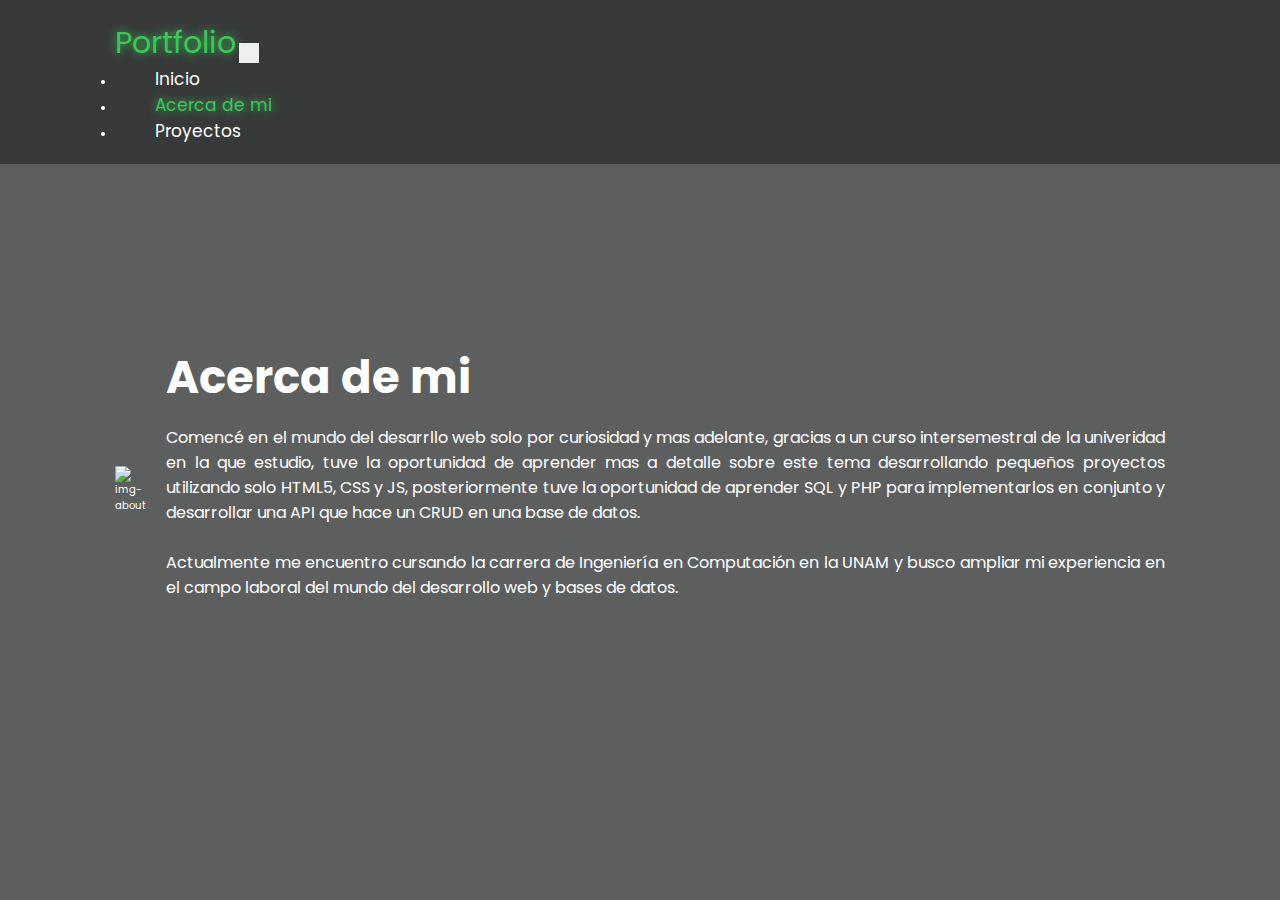
==== about.html @ bb8b2804 "refactor proyect" ====
<!DOCTYPE html>
<html lang="en">
<head>
    <meta charset="utf-8">
    <meta name="viewport" content="width=device-width, initial-scale=1, shrink-to-fit=no">
    <meta name="description" content="Portafolio de proyectos y CV">
    <meta name="author" content="Aleks Ivan Velazquez">

    <title>Inicio</title>

    <!-- bootstrap -->
    <link href="https://cdn.jsdelivr.net/npm/bootstrap@5.0.2/dist/css/bootstrap.min.css" rel="stylesheet" integrity="sha384-EVSTQN3/azprG1Anm3QDgpJLIm9Nao0Yz1ztcQTwFspd3yD65VohhpuuCOmLASjC" crossorigin="anonymous">

    <!-- portafoli0 css -->
    <link rel="stylesheet" href="media/css/estilo_index.css">

    <!-- favicon -->
    <link rel="shortcut icon" href="media/img/favicon.png" type="image/x-icon">

    <!-- iconos -->
    <link rel="stylesheet" href="https://cdnjs.cloudflare.com/ajax/libs/font-awesome/6.4.2/css/all.min.css" integrity="sha512-z3gLpd7yknf1YoNbCzqRKc4qyor8gaKU1qmn+CShxbuBusANI9QpRohGBreCFkKxLhei6S9CQXFEbbKuqLg0DA==" crossorigin="anonymous" referrerpolicy="no-referrer" />

</head>
<body> 
  <!-- navbar -->
  <nav class="navbar navbar-expand-lg fixed-top">
    <div class="container-fluid">
      <a class="navbar-brand" href="index.html">Portfolio</a>
      <button class="navbar-toggler" type="button" data-bs-toggle="collapse" data-bs-target="#navbarNav" aria-controls="navbarNav" aria-expanded="false" aria-label="Toggle navigation">
        <i class="fa-solid fa-bars"></i>
      </button>
      <div class="collapse navbar-collapse" id="navbarNav">
        <ul class="navbar-nav">
          <li class="nav-item">
            <a class="nav-link" aria-current="page" href="index.html">Inicio</a>
          </li>
          <li class="nav-item">
            <a class="nav-link active" href="about.html">Acerca de mi</a>
          </li>
          <li class="nav-item">
            <a class="nav-link" href="portfolio.html">Proyectos</a>
          </li>
        </ul>
      </div>
    </div>
  </nav>

   <!-- diseño de la seccion about -->
<div class="containner-sm">
    <section class="about" id="about">
        <div class="about-img">
            <img src="#" alt="img-about">
        </div>

        <div class="about-content">
            <h2 class="heading">Acerca de <span>mi</span></h2>
            <p> Comencé en el mundo del desarrllo web solo por curiosidad y mas adelante, gracias a un curso intersemestral
                de la univeridad en la que estudio, tuve la oportunidad de aprender mas a detalle sobre este tema desarrollando 
                pequeños proyectos utilizando solo HTML5, CSS y JS, posteriormente tuve la oportunidad de aprender SQL y PHP  para 
                implementarlos en conjunto y desarrollar una API que hace un CRUD en una base de datos. <br><br> Actualmente me encuentro cursando la carrera de Ingeniería en Computación en la UNAM y busco ampliar mi experiencia en el
                campo laboral del mundo del desarrollo web y bases de datos.</p>
        </div>
   </section>
</div>

   <!-- archivo js bootstrap -->
   <script src="https://cdn.jsdelivr.net/npm/bootstrap@5.0.2/dist/js/bootstrap.bundle.min.js" integrity="sha384-MrcW6ZMFYlzcLA8Nl+NtUVF0sA7MsXsP1UyJoMp4YLEuNSfAP+JcXn/tWtIaxVXM" crossorigin="anonymous"></script>
</body>
</html>
---- media/css/estilo_index.css ----
@import url('https://fonts.googleapis.com/css2?family=Poppins:wght@300;4000;500;600;700;800;900&display=swap');

*{
    margin: 0;
    padding: 0;
    box-sizing: border-box;
    text-decoration: none;
    border: none;
    outline: none;
    scroll-behavior: smooth;
    font-family:'Poppins', sans-serif;
}

:root{
    --bg-color:#383939;
    --second-bg-color:#5d5f5f;
    --text-color:#fff;
    --main-color:#38c958;
}

html{
    font-size: 62.5%;
    overflow-x: hidden;
}

body{
    background: var(--bg-color);
    color: var(--text-color);
}

section{
    min-height:100vh;
    padding: 10rem 9% 2rem;
}

.navbar{
    position: fixed;
    top: 0;
    left: 0;
    width: 100%;
    padding: 2rem 9%;
    background: var(--bg-color);
    display: flex;
    justify-content: space-between;
    align-items: center;
    z-index:100;
}

.navbar .navbar-brand{
    color: var(--main-color);
    font-size: 3rem;
    text-shadow: 0 0 1rem var(--main-color);
}


.navbar-nav a{
    font-size: 1.7rem;
    color: var(--text-color);
    margin-left: 4rem;
}

.navbar a:hover,
.navbar a.active{
    color: var(--main-color);
    text-shadow: 0 0 1rem var(--main-color);
}

.navbar-toggler{
    border-color: var(--main-color);
    padding: 1rem; 
}

.navbar-toggler i{
  color: var(--main-color);
}



.home{
    display: flex;
    justify-content: center;
    align-items: center;
}

.home-content h3{
    font-size: 3.2rem;
    font-weight: 700;
}


.home-content h1{
    font-size: 5.6rem;
    font-weight: 700;
    line-height: 1.3;
    color: var(--main-color);
    text-shadow: 0 0 1rem var(--main-color);
}

.social-media a{
    display: inline-flex;
    text-decoration: none;
    justify-content: center;
    align-items: center;
    width: 4rem;
    height: 4rem;
    background: transparent;
    border: .2rem solid var(--main-color);
    border-radius: 50%;
    font-size: 2rem;
    color: var(--main-color);
    margin: 3.5rem 1.5rem 3rem 0;
    transition: .5s ease;
}

.social-media a:hover{
    background: var(--main-color);
    color: var(--second-bg-color);
    box-shadow: 0 0 1rem var(--main-color);
}

.home-content .btn{
    display: inline-block;
    padding: 1rem 2.8rem;
    background: var(--main-color);
    border-radius: 4rem;
    box-shadow: 0 0 1rem var(--main-color);
    font-size: 1.6rem;
    color: var(--second-bg-color);
    letter-spacing: .1rem;
    font-weight: 600;
    transition: .5s ease;
}

.btn:hover{
    box-shadow: none;
}

.about{
    display: flex;
    justify-content: center;
    align-items: center;
    gap: 2rem;
    background-color: var(--second-bg-color);
}

/* .about-img img{} estilo de imagen seccion about */

.heading{
    text-align: center;
    font-size: 4.5rem;
}

.about-content h2{
    text-align: left;
    line-height: 1.2;
}

.about-content p{
    text-align: justify;
    font-size: 1.6rem;
    margin: 2rem 0 3rem;

}

.portfolio h2{
    text-align: center;
    font-size: 3rem;
    margin-bottom: 2rem;
}

.portfolio h2 span{
    color: var(--main-color);
    text-shadow: 0 0 1.4rem var(--main-color);
}

.card{
    background-color: var(--second-bg-color);
    border-color: var(--main-color);
}


.card-content{
    color: black;
}

.card-title{
    color: var(--main-color);
    text-shadow: 0 0 1.4rem var(--main-color);
    font-size: 2.3rem;
}

.card-text{
    text-align: justify;
    font-size: 1.6rem;
}

.portfolio .btn{
    display: inline-block;
    padding: 1rem 2.8rem;
    background: var(--main-color);
    border-radius: 4rem;
    font-size: 1.6rem;
    color: var(--second-bg-color);
    letter-spacing: .1rem;
    font-weight: 600;
    transition: .5s ease;
}

.btn:hover{
    box-shadow: none;
    box-shadow: 0 0 1rem var(--main-color);
}

.contact h2{
    margin-bottom: 3rem;
}
.contact form{
    max-width: 70rem;
    margin: 1rem auto;
    text-align: center;
    margin-bottom: 3rem;
}

.contact form .input-box{
    display: flex;
    justify-content: space-between;
    flex-wrap: wrap;
}

.contact form .input-box input,
.contact form textarea{
    width: 100%;
    padding: 1.5rem;
    font-size: 1.6rem;
    color: var(--text-color);
    background: var(--second-bg-color);
    border-radius: .8rem;
    margin: .7rem 0;
}

.contact form .input-box input{
    width: 49%;
}

.contact form textarea{
    resize: none;
}

.contact form .btn{
    margin-top: 2rem;
    cursor: pointer;
}
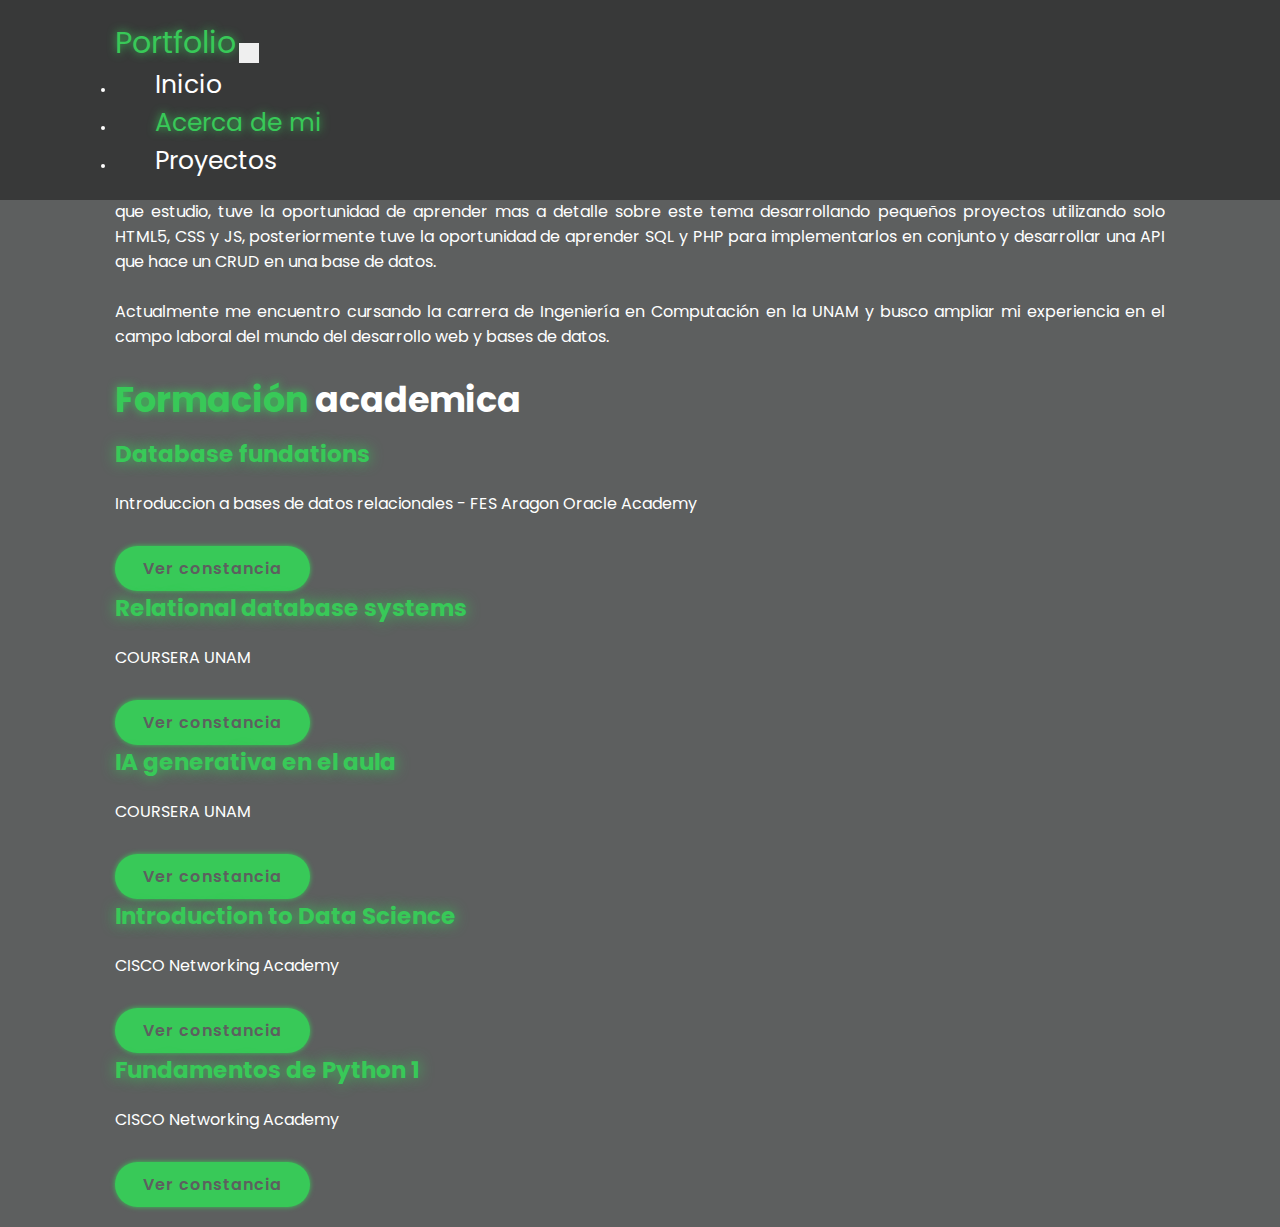
==== commit 31285c41: "modify about" ====
--- a/about.html
+++ b/about.html
@@ -6,7 +6,7 @@
     <meta name="description" content="Portafolio de proyectos y CV">
     <meta name="author" content="Aleks Ivan Velazquez">
 
-    <title>Inicio</title>
+    <title>Acerca de mi</title>
 
     <!-- bootstrap -->
     <link href="https://cdn.jsdelivr.net/npm/bootstrap@5.0.2/dist/css/bootstrap.min.css" rel="stylesheet" integrity="sha384-EVSTQN3/azprG1Anm3QDgpJLIm9Nao0Yz1ztcQTwFspd3yD65VohhpuuCOmLASjC" crossorigin="anonymous">
@@ -48,9 +48,6 @@
    <!-- diseño de la seccion about -->
 <div class="containner-sm">
     <section class="about" id="about">
-        <div class="about-img">
-            <img src="#" alt="img-about">
-        </div>
 
         <div class="about-content">
             <h2 class="heading">Acerca de <span>mi</span></h2>
@@ -59,6 +56,63 @@
                 pequeños proyectos utilizando solo HTML5, CSS y JS, posteriormente tuve la oportunidad de aprender SQL y PHP  para 
                 implementarlos en conjunto y desarrollar una API que hace un CRUD en una base de datos. <br><br> Actualmente me encuentro cursando la carrera de Ingeniería en Computación en la UNAM y busco ampliar mi experiencia en el
                 campo laboral del mundo del desarrollo web y bases de datos.</p>
+           
+           <div class="body">
+              <h2 class="body-title"><span>Formación</span> academica</h2>
+              <br>
+              <div class="row">
+                <div class="col-sm-6 mb-3 mb-sm-0">
+                  <div class="card">
+                    <div class="card-body">
+                      <h5 class="card-title">Database fundations</h5>
+                      <p class="card-text">Introduccion a bases de datos relacionales - FES Aragon Oracle Academy</p>
+                      <a href="#" class="btn">Ver constancia</a>
+                    </div>
+                  </div>
+                </div>
+
+                <div class="col-sm-6 mb-3 mb-sm-0">
+                  <div class="card">
+                    <div class="card-body">
+                      <h5 class="card-title">Relational database systems</h5>
+                      <p class="card-text">COURSERA UNAM</p>
+                      <a href="#" class="btn">Ver constancia</a>
+                    </div>
+                  </div>
+                </div>
+
+                <div class="col-sm-6 mb-3 mb-sm-0">
+                  <div class="card">
+                    <div class="card-body">
+                      <h5 class="card-title">IA generativa en el aula</h5>
+                      <p class="card-text">COURSERA UNAM</p>
+                      <a href="#" class="btn">Ver constancia</a>
+                    </div>
+                  </div>
+                </div>
+
+                <div class="col-sm-6 mb-3 mb-sm-0">
+                  <div class="card">
+                    <div class="card-body">
+                      <h5 class="card-title">Introduction to Data Science</h5>
+                      <p class="card-text">CISCO Networking Academy</p>
+                      <a href="#" class="btn">Ver constancia</a>
+                    </div>
+                  </div>
+                </div>
+
+                <div class="col-sm-12 mb-3 mb-sm-0">
+                  <div class="card">
+                    <div class="card-body">
+                      <h5 class="card-title">Fundamentos de Python 1</h5>
+                      <p class="card-text">CISCO Networking Academy</p>
+                      <a href="#" class="btn">Ver constancia</a>
+                    </div>
+                  </div>
+                </div>
+
+              </div>
+            </div>
         </div>
    </section>
 </div>
--- a/media/css/estilo_index.css
+++ b/media/css/estilo_index.css
@@ -54,7 +54,7 @@
 
 
 .navbar-nav a{
-    font-size: 1.7rem;
+    font-size: 2.5rem;
     color: var(--text-color);
     margin-left: 4rem;
 }
@@ -155,6 +155,34 @@
     line-height: 1.2;
 }
 
+.about-content .body-title{
+    font-size: 3.5rem;
+}
+
+.about-content .body .btn{
+    display: inline-block;
+    padding: 1rem 2.8rem;
+    background: var(--main-color);
+    border-radius: 4rem;
+    box-shadow: 0 0 .5rem var(--main-color);
+    font-size: 1.6rem;
+    color: var(--second-bg-color);
+    letter-spacing: .1rem;
+    font-weight: 600;
+    transition: .5s ease;
+}
+
+.about-content .body .btn:hover{
+    box-shadow: none;
+
+}
+
+
+.about-content span{
+    color: var(--main-color);
+    text-shadow: 0 0 1rem var(--main-color);
+}
+
 .about-content p{
     text-align: justify;
     font-size: 1.6rem;
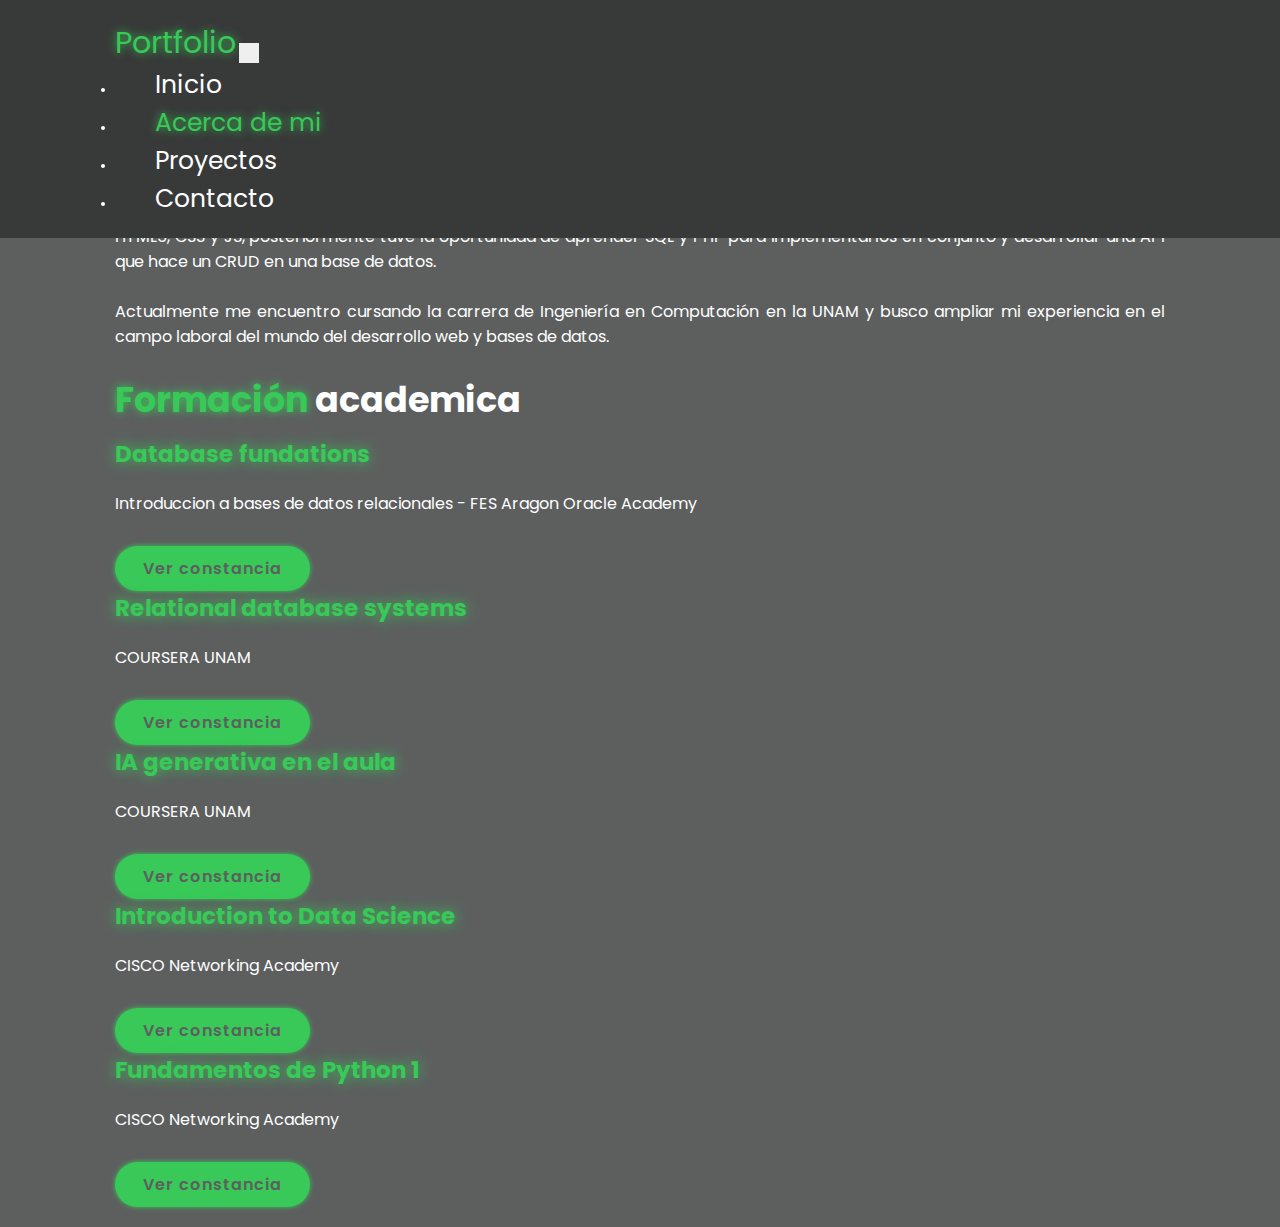
==== commit 3655582e: "add section contacto" ====
--- a/about.html
+++ b/about.html
@@ -39,6 +39,9 @@
           </li>
           <li class="nav-item">
             <a class="nav-link" href="portfolio.html">Proyectos</a>
+          </li>
+          <li class="nav-item">
+            <a class="nav-link" href="contacto.html">Contacto</a>
           </li>
         </ul>
       </div>
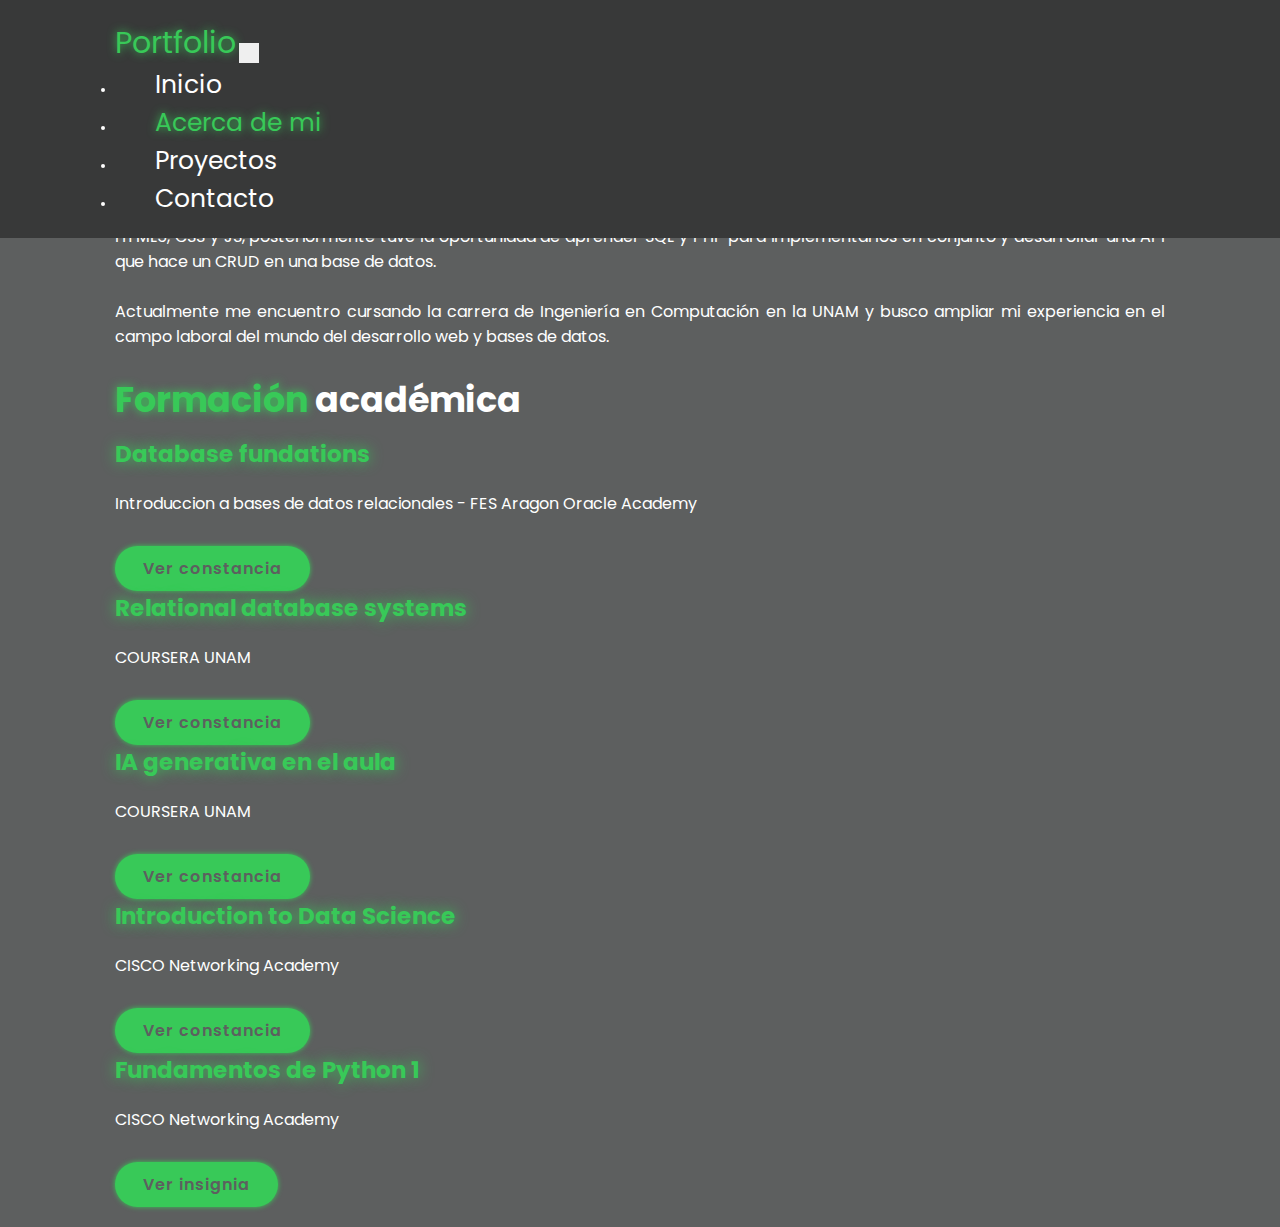
==== commit af7366d0: "add certificados" ====
--- a/about.html
+++ b/about.html
@@ -61,45 +61,45 @@
                 campo laboral del mundo del desarrollo web y bases de datos.</p>
            
            <div class="body">
-              <h2 class="body-title"><span>Formación</span> academica</h2>
+              <h2 class="body-title"><span>Formación</span> académica</h2>
               <br>
               <div class="row">
-                <div class="col-sm-6 mb-3 mb-sm-0">
+                <div class="col-sm-6">
                   <div class="card">
                     <div class="card-body">
                       <h5 class="card-title">Database fundations</h5>
                       <p class="card-text">Introduccion a bases de datos relacionales - FES Aragon Oracle Academy</p>
-                      <a href="#" class="btn">Ver constancia</a>
+                      <a href="archivos/DATABASE_FUNDATIONS.pdf" target="_blank" class="btn">Ver constancia</a>
                     </div>
                   </div>
                 </div>
 
-                <div class="col-sm-6 mb-3 mb-sm-0">
+                <div class="col-sm-6">
                   <div class="card">
                     <div class="card-body">
                       <h5 class="card-title">Relational database systems</h5>
                       <p class="card-text">COURSERA UNAM</p>
-                      <a href="#" class="btn">Ver constancia</a>
+                      <a href="archivos/RELATIONAL_DATABASE_SYSTEMS.pdf" target="_blank" class="btn">Ver constancia</a>
                     </div>
                   </div>
                 </div>
 
-                <div class="col-sm-6 mb-3 mb-sm-0">
+                <div class="col-sm-6">
                   <div class="card">
                     <div class="card-body">
                       <h5 class="card-title">IA generativa en el aula</h5>
                       <p class="card-text">COURSERA UNAM</p>
-                      <a href="#" class="btn">Ver constancia</a>
+                      <a href="archivos/IA_GENERATIVA.pdf" target="_blank" class="btn">Ver constancia</a>
                     </div>
                   </div>
                 </div>
 
-                <div class="col-sm-6 mb-3 mb-sm-0">
+                <div class="col-sm-6">
                   <div class="card">
                     <div class="card-body">
                       <h5 class="card-title">Introduction to Data Science</h5>
                       <p class="card-text">CISCO Networking Academy</p>
-                      <a href="#" class="btn">Ver constancia</a>
+                      <a href="/archivos/INTRODUCTION_TO_DATA_SCIENCE.pdf" target="_blank" class="btn">Ver constancia</a>
                     </div>
                   </div>
                 </div>
@@ -109,7 +109,7 @@
                     <div class="card-body">
                       <h5 class="card-title">Fundamentos de Python 1</h5>
                       <p class="card-text">CISCO Networking Academy</p>
-                      <a href="#" class="btn">Ver constancia</a>
+                      <a href="https://www.credly.com/badges/48a80376-4727-4611-89de-377500150d81/public_url" target="_blank" class="btn">Ver insignia</a>
                     </div>
                   </div>
                 </div>
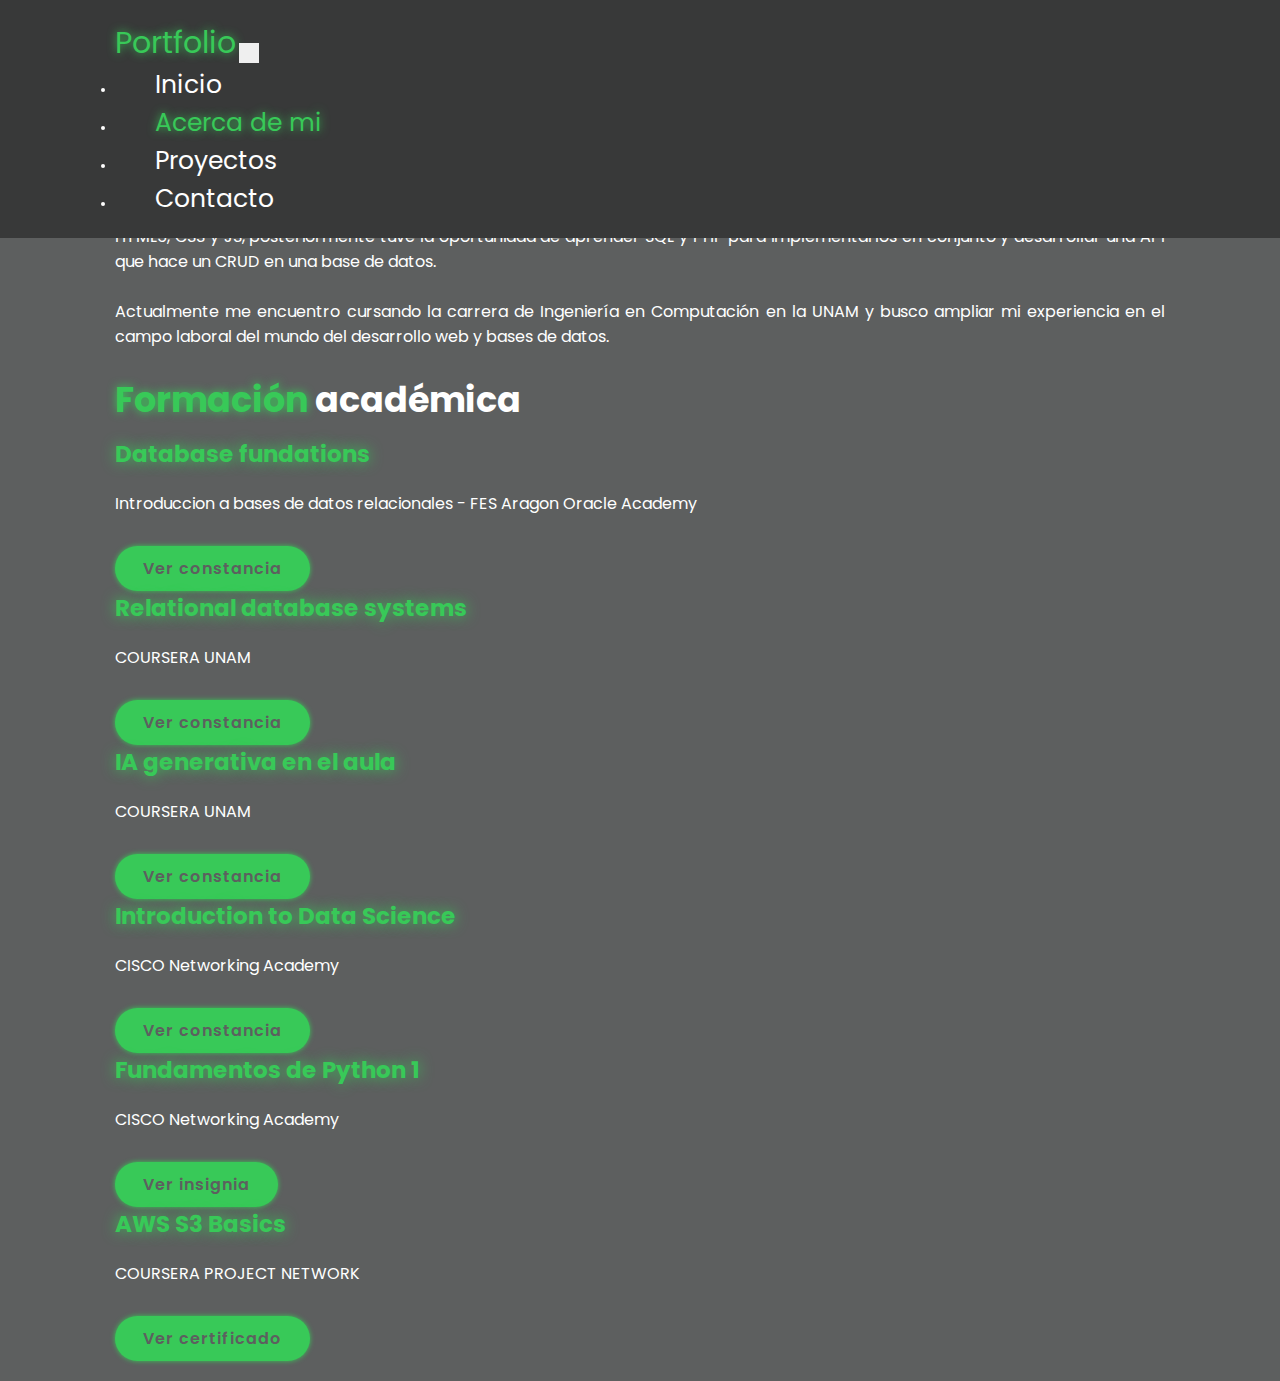
==== commit 7458f210: "add certificados" ====
--- a/about.html
+++ b/about.html
@@ -104,12 +104,22 @@
                   </div>
                 </div>
 
-                <div class="col-sm-12 mb-3 mb-sm-0">
+                <div class="col-sm-6 mb-3 mb-sm-0">
                   <div class="card">
                     <div class="card-body">
                       <h5 class="card-title">Fundamentos de Python 1</h5>
                       <p class="card-text">CISCO Networking Academy</p>
                       <a href="https://www.credly.com/badges/48a80376-4727-4611-89de-377500150d81/public_url" target="_blank" class="btn">Ver insignia</a>
+                    </div>
+                  </div>
+                </div>
+
+                <div class="col-sm-6 mb-3 mb-sm-0">
+                  <div class="card">
+                    <div class="card-body">
+                      <h5 class="card-title">AWS S3 Basics</h5>
+                      <p class="card-text">COURSERA PROJECT NETWORK</p>
+                      <a href="archivos/AWS S3.pdf" target="_blank" class="btn">Ver certificado</a>
                     </div>
                   </div>
                 </div>
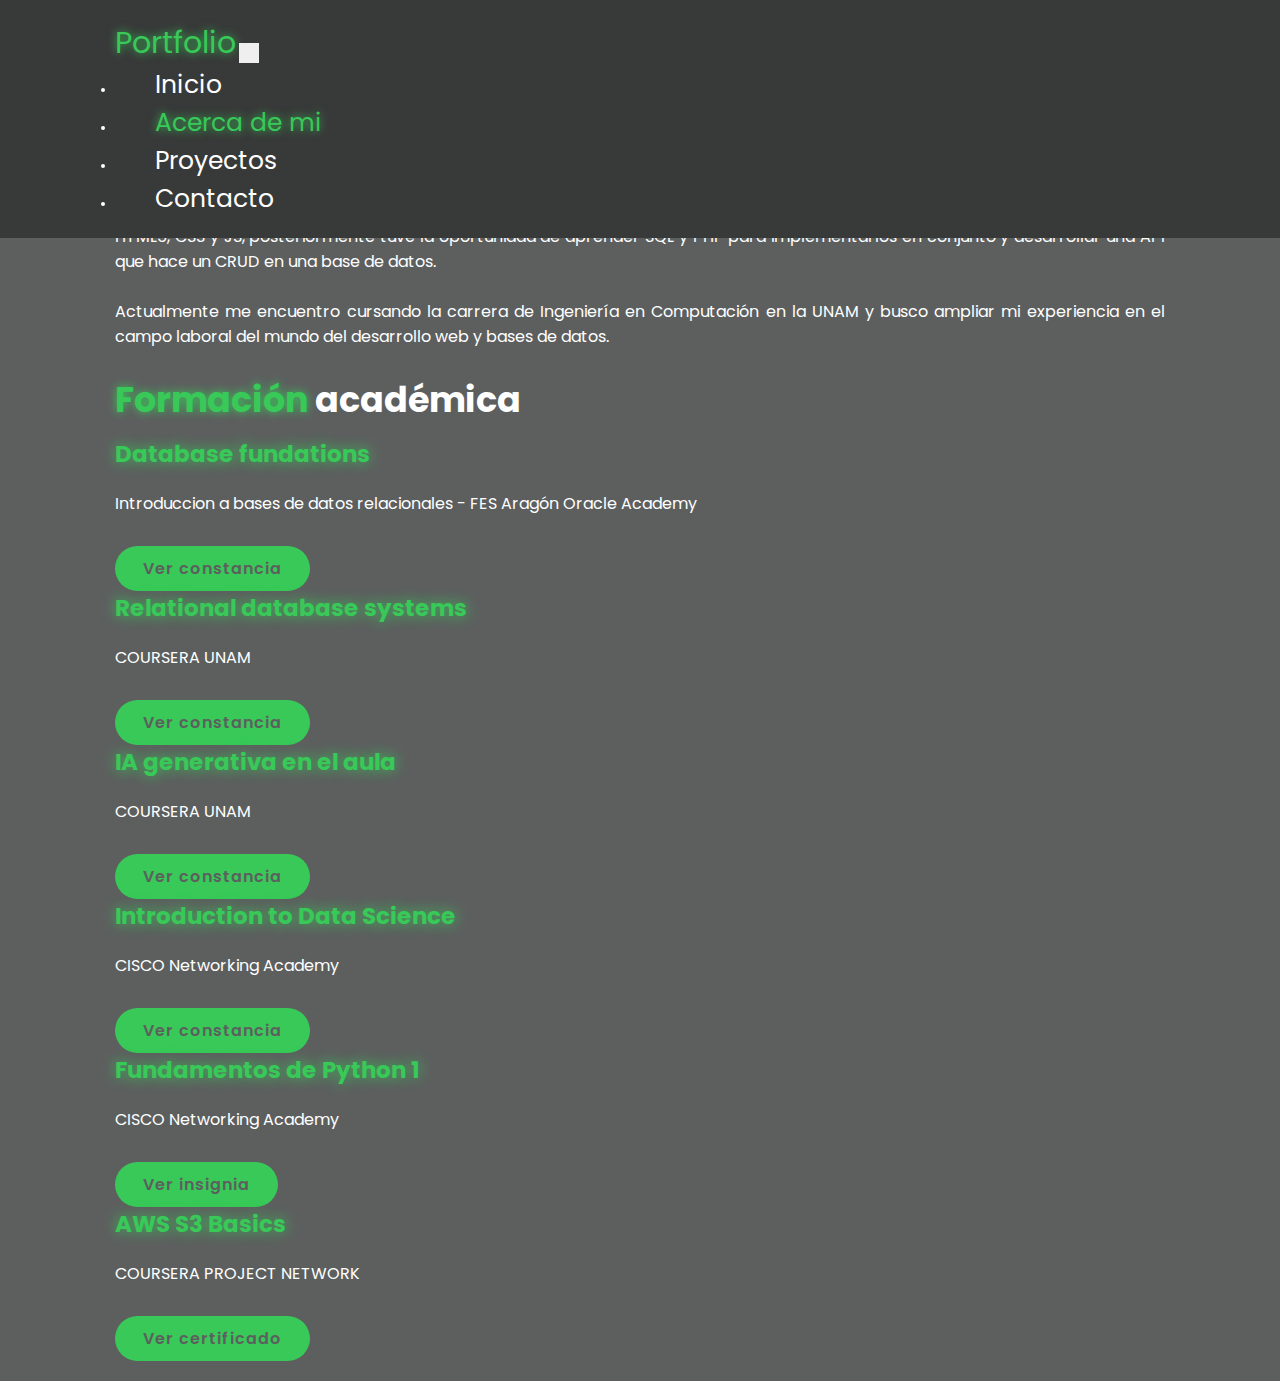
==== commit d742e726: "modify about margin bottom cards" ====
--- a/about.html
+++ b/about.html
@@ -64,17 +64,17 @@
               <h2 class="body-title"><span>Formación</span> académica</h2>
               <br>
               <div class="row">
-                <div class="col-sm-6">
+                <div class="col-sm-6 mb-3">
                   <div class="card">
                     <div class="card-body">
                       <h5 class="card-title">Database fundations</h5>
-                      <p class="card-text">Introduccion a bases de datos relacionales - FES Aragon Oracle Academy</p>
+                      <p class="card-text">Introduccion a bases de datos relacionales - FES Aragón Oracle Academy</p>
                       <a href="archivos/DATABASE_FUNDATIONS.pdf" target="_blank" class="btn">Ver constancia</a>
                     </div>
                   </div>
                 </div>
 
-                <div class="col-sm-6">
+                <div class="col-sm-6 mb-3">
                   <div class="card">
                     <div class="card-body">
                       <h5 class="card-title">Relational database systems</h5>
@@ -84,7 +84,7 @@
                   </div>
                 </div>
 
-                <div class="col-sm-6">
+                <div class="col-sm-6 mb-3">
                   <div class="card">
                     <div class="card-body">
                       <h5 class="card-title">IA generativa en el aula</h5>
@@ -94,7 +94,7 @@
                   </div>
                 </div>
 
-                <div class="col-sm-6">
+                <div class="col-sm-6 mb-3">
                   <div class="card">
                     <div class="card-body">
                       <h5 class="card-title">Introduction to Data Science</h5>
--- a/media/css/estilo_index.css
+++ b/media/css/estilo_index.css
@@ -123,7 +123,6 @@
     padding: 1rem 2.8rem;
     background: var(--main-color);
     border-radius: 4rem;
-    box-shadow: 0 0 1rem var(--main-color);
     font-size: 1.6rem;
     color: var(--second-bg-color);
     letter-spacing: .1rem;
@@ -132,7 +131,7 @@
 }
 
 .btn:hover{
-    box-shadow: none;
+    box-shadow: 0 0 1rem var(--main-color);
 }
 
 .about{
@@ -143,7 +142,6 @@
     background-color: var(--second-bg-color);
 }
 
-/* .about-img img{} estilo de imagen seccion about */
 
 .heading{
     text-align: center;
@@ -159,12 +157,12 @@
     font-size: 3.5rem;
 }
 
+
 .about-content .body .btn{
     display: inline-block;
     padding: 1rem 2.8rem;
     background: var(--main-color);
     border-radius: 4rem;
-    box-shadow: 0 0 .5rem var(--main-color);
     font-size: 1.6rem;
     color: var(--second-bg-color);
     letter-spacing: .1rem;
@@ -173,7 +171,7 @@
 }
 
 .about-content .body .btn:hover{
-    box-shadow: none;
+    box-shadow: 0 0 2rem var(--main-color);
 
 }
 
